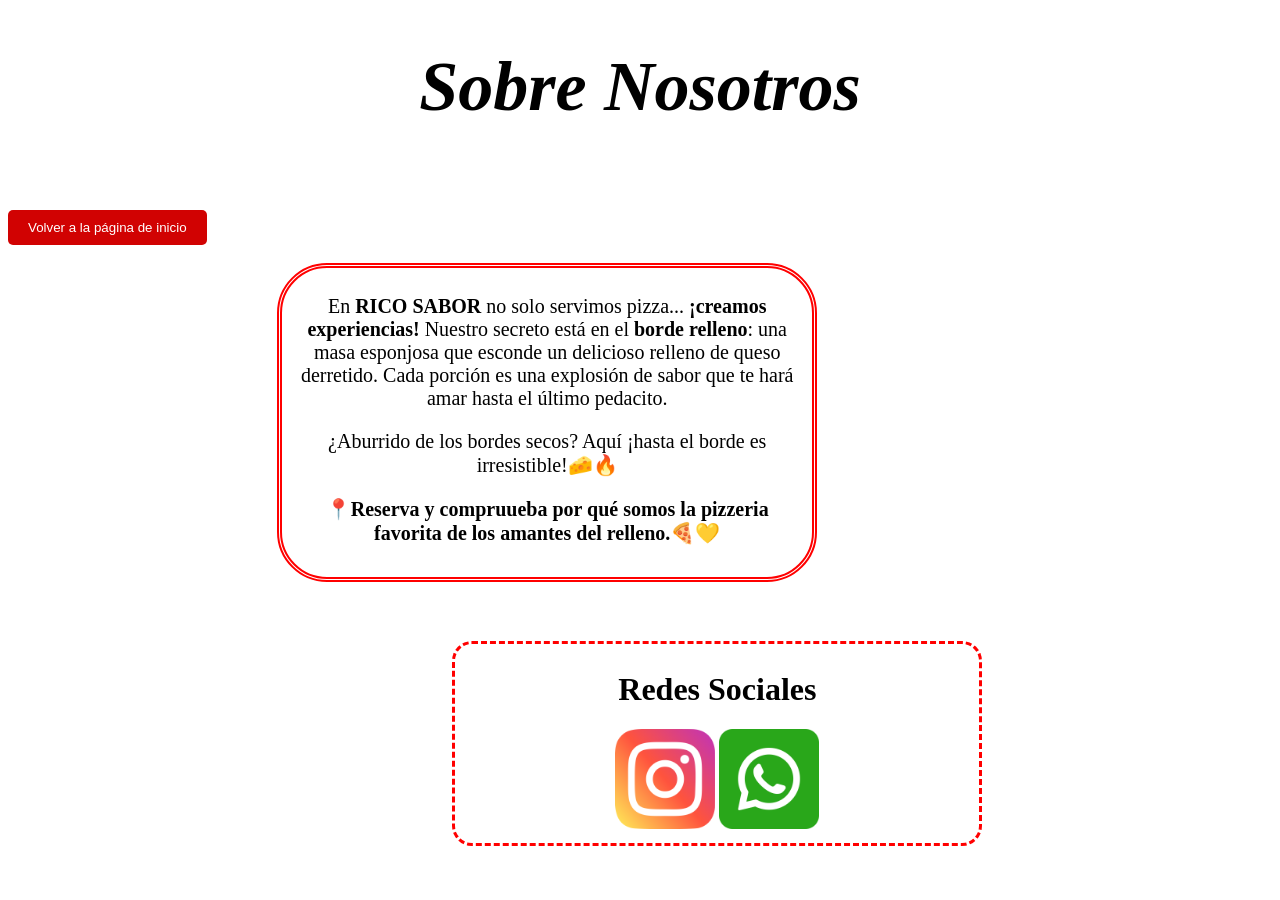
==== ulti.html @ b672a299 "Add files via upload" ====
<!DOCTYPE html>
<html lang="es">
<head>
    <link rel="stylesheet" href="style.css">
    <meta charset="UTF-8">
    <meta name="viewport" content="width=device-width, initial-scale=1.0">
    <title>Sobre Nosotros</title>
</head>
<body>
    <h1 class="aboutus">Sobre Nosotros</h1>
    <br>
    <br>
    <a href="Index.html"><button>Volver a la página de inicio</button></a>
    <br>
    <br>
    <fieldset class="texto3">
    <p>En <b>RICO SABOR</b> no solo servimos pizza... <b>¡creamos experiencias!</b> Nuestro secreto está
    en el <strong>borde relleno</strong>: una masa esponjosa que esconde un delicioso relleno
de queso derretido. Cada porción es una explosión de sabor que te hará amar hasta el último pedacito.</p>

<p>¿Aburrido de los bordes secos? Aquí ¡hasta el borde es irresistible!🧀🔥</p>
<p>📍<strong>Reserva y compruueba por qué somos la pizzeria favorita de los amantes del relleno.</strong>🍕💛</p>
</fieldset>
<br> 
<br>
<br>

<br>
<br>
<br>
<br>
<br><br><br><br><br><br>
<br> 
<br><br><br><br>
<br>

<br>
<br>

<fieldset class="rs">
<h1>Redes Sociales</h1>
<a href="https://www.instagram.com/pizzeria_rico_sabor/profilecard/?igsh=MW56OHN0MXh5Mmk4bA=="><img class="insta" src="Images/i.png" alt=""></a>
<a href="https://wa.me/message/4HNENQ6BZOPOI1"><img class="insta" src="Images/w.png" alt=""></a>
</fieldset>
</body>
</html>
---- style.css ----
.foto1{
    float: right;
    position: relative;
    width: 250px;
    height: 250px;
}

.texto1{
    font-style: italic;
    font-size: 50pt;
}
.cc{
    
    position: absolute;
    width: 500px;
    right:40%
}

button {
    padding: 10px 20px;
    background-color: #d10202;
    color: white;
    border: none;
    border-radius: 5px;
    cursor: pointer;
  }
  .my-button:hover {
    background-color: #df0d0d;
  }
  .my-button:active {
    background-color: #be0505;
  }
  .aboutus{
    font-style: italic;
    font-size: 70px;
    text-align: center;

}
.texto3{
    font-size: 20px;
    text-align: center;
    border:double red ;
    border-radius: 50px;
    border-width: 5px;    
    position: absolute;
    width: 500px;
    right: 36%;
}
.rs{
    text-align: center;
   border: dashed red;
   border-radius: 20px;
   position: relative;
   width: 500px;
   left: 35%;
}
.insta{
    text-align: center;
    position: relative;
    width: 100px;
    height: 100px;
}
.ima{
width: 300px;
height: 300px;
border-radius: 100px;
}
.cuadrado{
    border: 0cm;
}

.menu{
    border: 10px groove;
    position: relative;
width:1000px;
height: 1000px;
left: 400px;
}

.bm{
    background-color: black;
}

.gif{
    float: inline-start;
    border: 10px ridge red;
    border-radius: 50px;
    width: 100px;
    height: 100px;
}
.gif2{
    border: 10px double violet;
    float: inline-end;
    border-radius: 70px;
    width: 100px;
    height: 100px;
}
.w{
    color: white;
}
.q{
    text-align: end;
    color: white;
}
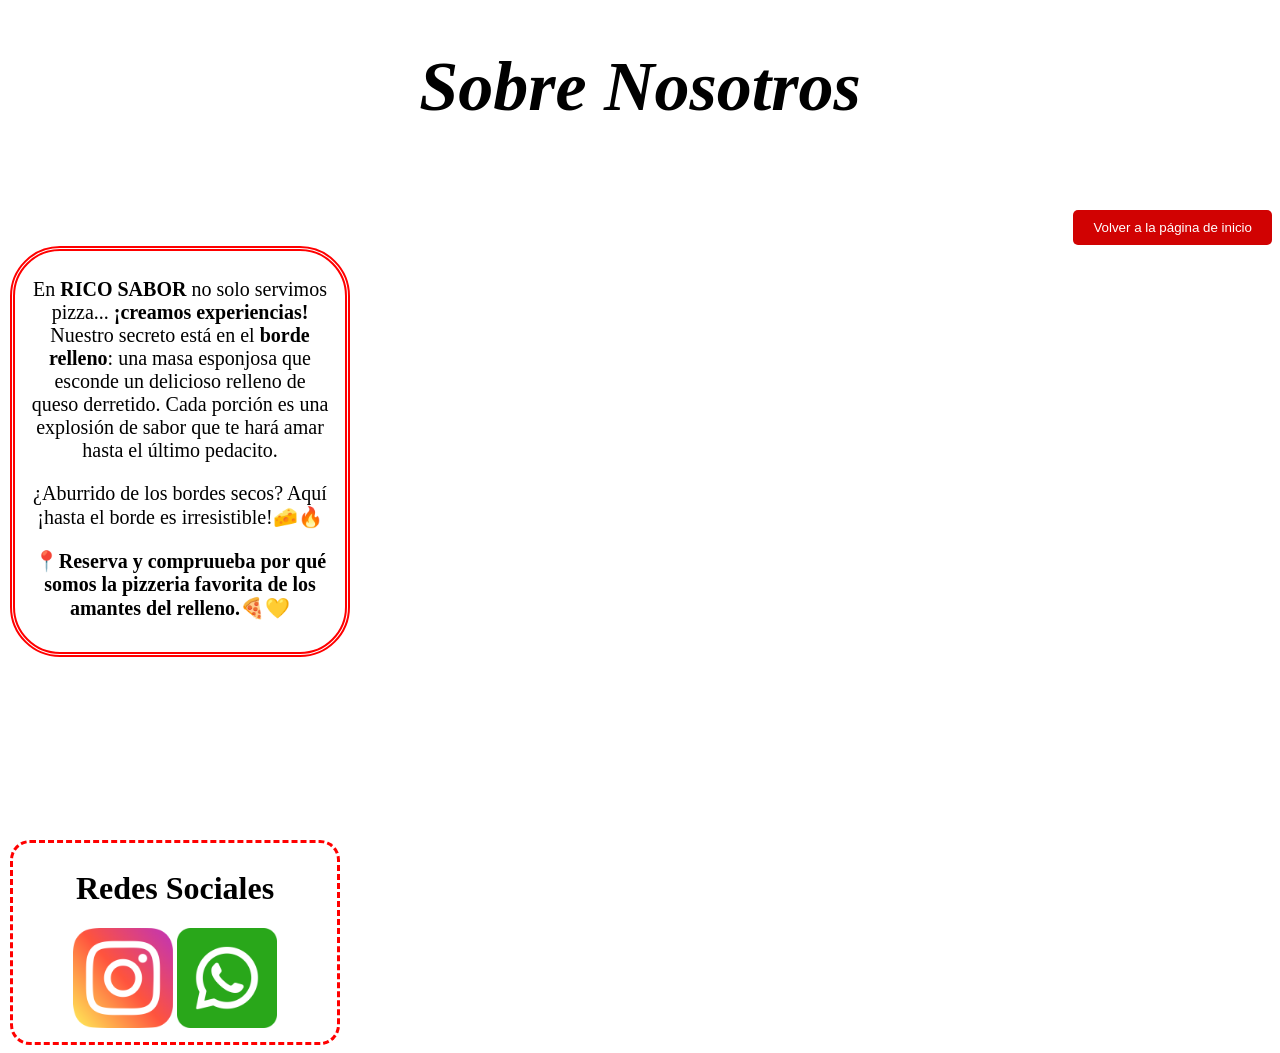
==== commit b93addcf: "Update ulti.html" ====
--- a/ulti.html
+++ b/ulti.html
@@ -10,7 +10,7 @@
     <h1 class="aboutus">Sobre Nosotros</h1>
     <br>
     <br>
-    <a href="Index.html"><button>Volver a la página de inicio</button></a>
+    <a href="index.html"><button>Volver a la página de inicio</button></a>
     <br>
     <br>
     <fieldset class="texto3">
@@ -33,6 +33,10 @@
 <br> 
 <br><br><br><br>
 <br>
+<br><br><br><br><br><br>
+<br> 
+<br><br><br><br>
+<br>
 
 <br>
 <br>
@@ -43,4 +47,4 @@
 <a href="https://wa.me/message/4HNENQ6BZOPOI1"><img class="insta" src="Images/w.png" alt=""></a>
 </fieldset>
 </body>
-</html>+</html>
--- a/style.css
+++ b/style.css
@@ -1,8 +1,8 @@
 .foto1{
-    float: right;
+   
     position: relative;
-    width: 250px;
-    height: 250px;
+    width: 300px;
+    height: 300px;
 }
 
 .texto1{
@@ -13,10 +13,11 @@
     
     position: absolute;
     width: 500px;
-    right:40%
+    right:40%;
 }
 
 button {
+    float: inline-end;
     padding: 10px 20px;
     background-color: #d10202;
     color: white;
@@ -43,16 +44,16 @@
     border-radius: 50px;
     border-width: 5px;    
     position: absolute;
-    width: 500px;
-    right: 36%;
+    width: 300px;
+    
 }
 .rs{
     text-align: center;
    border: dashed red;
    border-radius: 20px;
    position: relative;
-   width: 500px;
-   left: 35%;
+   width: 300px;
+
 }
 .insta{
     text-align: center;
@@ -72,9 +73,9 @@
 .menu{
     border: 10px groove;
     position: relative;
-width:1000px;
-height: 1000px;
-left: 400px;
+width: 500px;
+height: 600px;
+
 }
 
 .bm{
@@ -101,4 +102,4 @@
 .q{
     text-align: end;
     color: white;
-}+}
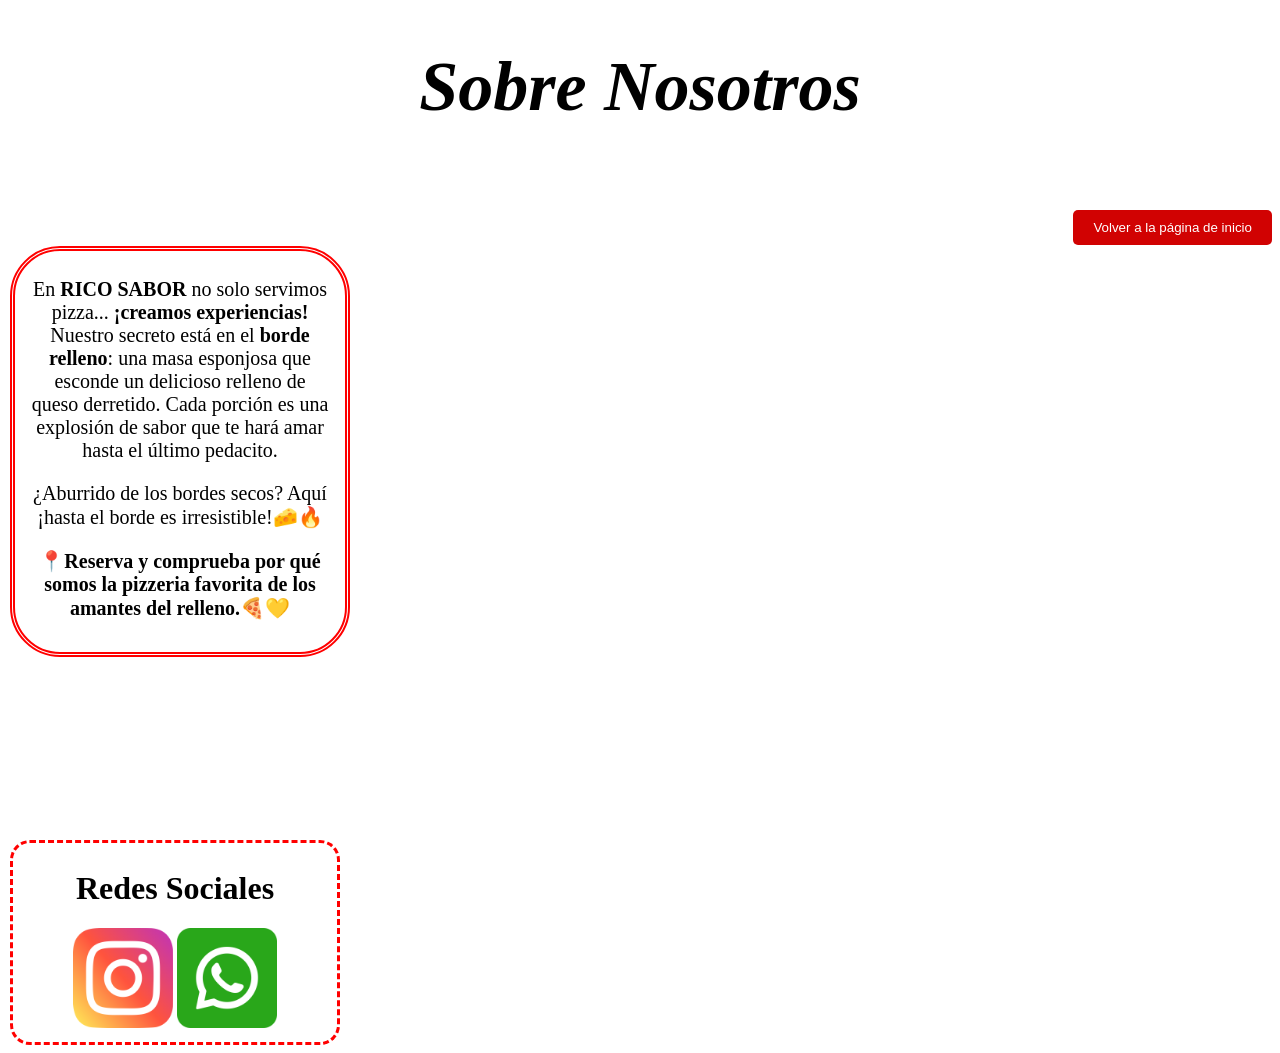
==== commit 9b8100d3: "Update ulti.html" ====
--- a/ulti.html
+++ b/ulti.html
@@ -19,7 +19,7 @@
 de queso derretido. Cada porción es una explosión de sabor que te hará amar hasta el último pedacito.</p>
 
 <p>¿Aburrido de los bordes secos? Aquí ¡hasta el borde es irresistible!🧀🔥</p>
-<p>📍<strong>Reserva y compruueba por qué somos la pizzeria favorita de los amantes del relleno.</strong>🍕💛</p>
+<p>📍<strong>Reserva y comprueba por qué somos la pizzeria favorita de los amantes del relleno.</strong>🍕💛</p>
 </fieldset>
 <br> 
 <br>
--- a/style.css
+++ b/style.css
@@ -1,5 +1,5 @@
 .foto1{
-   
+   align-items: center;
     position: relative;
     width: 300px;
     height: 300px;
